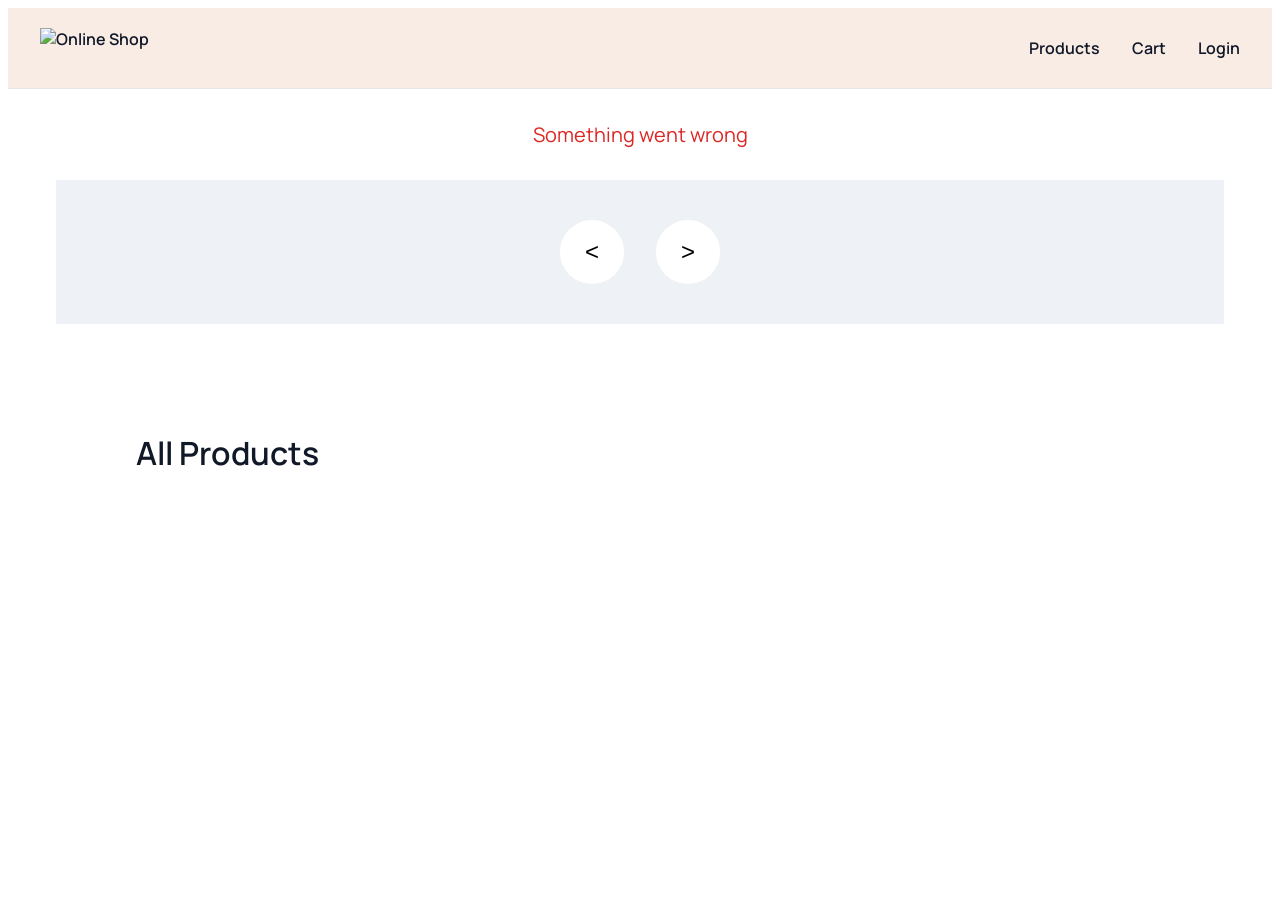
==== index.html @ f1b7a33c "Implement error handling product feed page" ====
<!doctype html>
<html lang="en">
  <head>
    <meta charset="UTF-8" />
    <meta name="viewport" content="width-device-width, initial-scale=1.0" />
    <title>Product Feed</title>

    <link rel="preconnect" href="https://fonts.googleapis.com" />
    <link rel="preconnect" href="https://fonts.gstatic.com" crossorigin />
    <link
      href="https://fonts.googleapis.com/css2?family=Manrope:wght@200..800&family=Roboto:ital,wght@0,100..900;1,100..900&display=swap"
      rel="stylesheet"
    />

    <link rel="stylesheet" href="css/style.css" />
    <link rel="stylesheet" href="css/index.css" />
  </head>

  <body>
    <header>
      <nav>
        <a href="index.html" class="logo">
          <img src="images/logo.svg" alt="Online Shop" />
        </a>
        <ul>
          <li><a href="index.html">Products</a></li>
          <li><a href="">Cart</a></li>
          <li><a href="">Login</a></li>
        </ul>
      </nav>
    </header>

    <main>
      <div class="loading-message">Loading products...</div>
      <div class="error-message">Something went wrong</div>
      <section class="carousel">
        <button class="carousel-left" aria-label="Previous product"><</button>
        <div class="carousel-box"></div>
        <button class="carousel-right" aria-label="Next product">></button>
      </section>

      <section class="products">
        <h1>All Products</h1>

        <div class="grid-products"></div>
      </section>
    </main>

    <footer></footer>

    <script type="module" src="js/index.js"></script>
  </body>
</html>
---- css/style.css ----
.logo img {
  height: 40px;
  width: auto;
  display: block;
}

body {
  font-family: "Roboto", sans-serif;
  color: #111827;
}

h1,
h2 {
  font-family: "Manrope", sans-serif;
}

h1 {
  font-size: 2rem;
  font-weight: 600;
  color: #111827;
}

/* Buttons */
.primary-button {
  background-color: #2563eb;
  color: #fff;
  border: none;
  border-radius: 8px;
  padding: 12px 24px;
  cursor: pointer;
}

.primary-button:hover {
  background-color: #1d4ed8;
}

.secondary-button {
  height: 3rem;
  background: #fff;
  border: 2px solid #2563eb;
  border-radius: 0.5rem;
  font-family: "Manrope", sans-serif;
  font-size: 1rem;
  font-weight: 600;
  color: #2563eb;
  cursor: pointer;
}

.secondary-button:hover {
  background-color: #2563eb;
  color: #fff;
}
/* Header */
header {
  height: 5rem;
  padding: 0rem 2rem;
  background-color: #f9ece5;
  border-bottom: 1px solid #e5e7eb;
}

/* Nav */
nav {
  display: flex;
  justify-content: space-between;
  align-items: center;
  height: 100%;
}

nav ul {
  display: flex;
  list-style: none;
  gap: 2rem;
}

nav a {
  font-family: "Manrope", sans-serif;
  font-size: 1rem;
  font-weight: 600;
  text-decoration: none;
  color: #111827;
}

/* Main */
main {
  padding: 0 3rem;
}
---- css/index.css ----
/* Carousel */
.carousel {
  background-color: #eef2f7;
  padding: 2.5rem 2rem;
  display: flex;
  justify-content: center;
  align-items: center;
  gap: 1rem;
}

.carousel-box {
  display: flex;
  gap: 2rem;
  opacity: 1;
  transition: opacity 0.3s ease;
}

.carousel-box.fade {
  opacity: 0;
}

.carousel-left,
.carousel-right {
  width: 4rem;
  height: 4rem;
  border: none;
  border-radius: 50%;
  background: #fff;
  font-size: 1.5rem;
  cursor: pointer;
}
.carousel-card,
.product-card {
  display: flex;
  flex-direction: column;
  padding: 1.25rem;
  background-color: #f9ece5;
  border-radius: 0.75rem;
  box-sizing: border-box;
}

.carousel-card img {
  width: 280px;
  height: 280px;
  object-fit: cover;
  border-radius: 0.5rem;
  margin: 0 auto 1rem;
}

.carousel-card h2,
.product-card h2 {
  font-family: "Manrope", sans-serif;
  font-size: 1.5rem;
  font-weight: 500;
  color: #111827;
}

.carousel-card p,
.product-card p {
  font-family: "Roboto", sans-serif;
  font-size: 1rem;
  color: #111827;
}

.carousel-card .secondary-button {
  width: 17.5rem;
  margin-top: auto;
}

.carousel-card {
  transition:
    opacity 0.3s ease,
    transform 0.3s ease;
}
.carousel-card:not(:nth-child(2)) {
  opacity: 0.9;
}

/* Product Grid */

.products {
  padding: 5rem;
}

.products h1 {
  margin-bottom: 1.5rem;
}

.grid-products {
  display: grid;
  grid-template-columns: repeat(4, auto);
  gap: 1.5rem;
  justify-items: center;
}
.product-card {
  width: 16.25rem;
  min-height: 26.25rem;
  gap: 0.75rem;
}

.product-card h2 {
  font-size: 1.25rem;
  min-height: 3.5rem;
  margin: 0;
}

.product-card p {
  margin: 0;
}

.product-card img {
  width: 228px;
  height: 228px;
  object-fit: cover;
  border-radius: 0.5rem;
  margin: 0 auto 1rem;
  cursor: pointer;
}

.product-card .secondary-button {
  width: 9.3125rem;
  margin-top: 1rem;
}

/* Loading & error message */
.loading-message,
.error-message {
  display: none;
  text-align: center;
  font-family: "Manrope", sans-serif;
  font-size: 1.25rem;
  padding: 2rem;
}

.error-message {
  color: #dc2624;
}

/* Responsive Product Feed Page */
@media (max-width: 768px) {
  main {
    padding: 0 1 rem;
  }

  .products {
    padding: 3rem 1rem;
  }

  .carousel-box {
    flex-direction: column;
    align-items: center;
  }

  .carousel-card,
  .product-card {
    width: 16.25rem;
  }

  .carousel-card img,
  .product-card img {
    width: 14.25rem;
    height: 14.25rem;
  }

  .grid-products {
    grid-template-columns: 1fr;
    justify-items: center;
  }
}
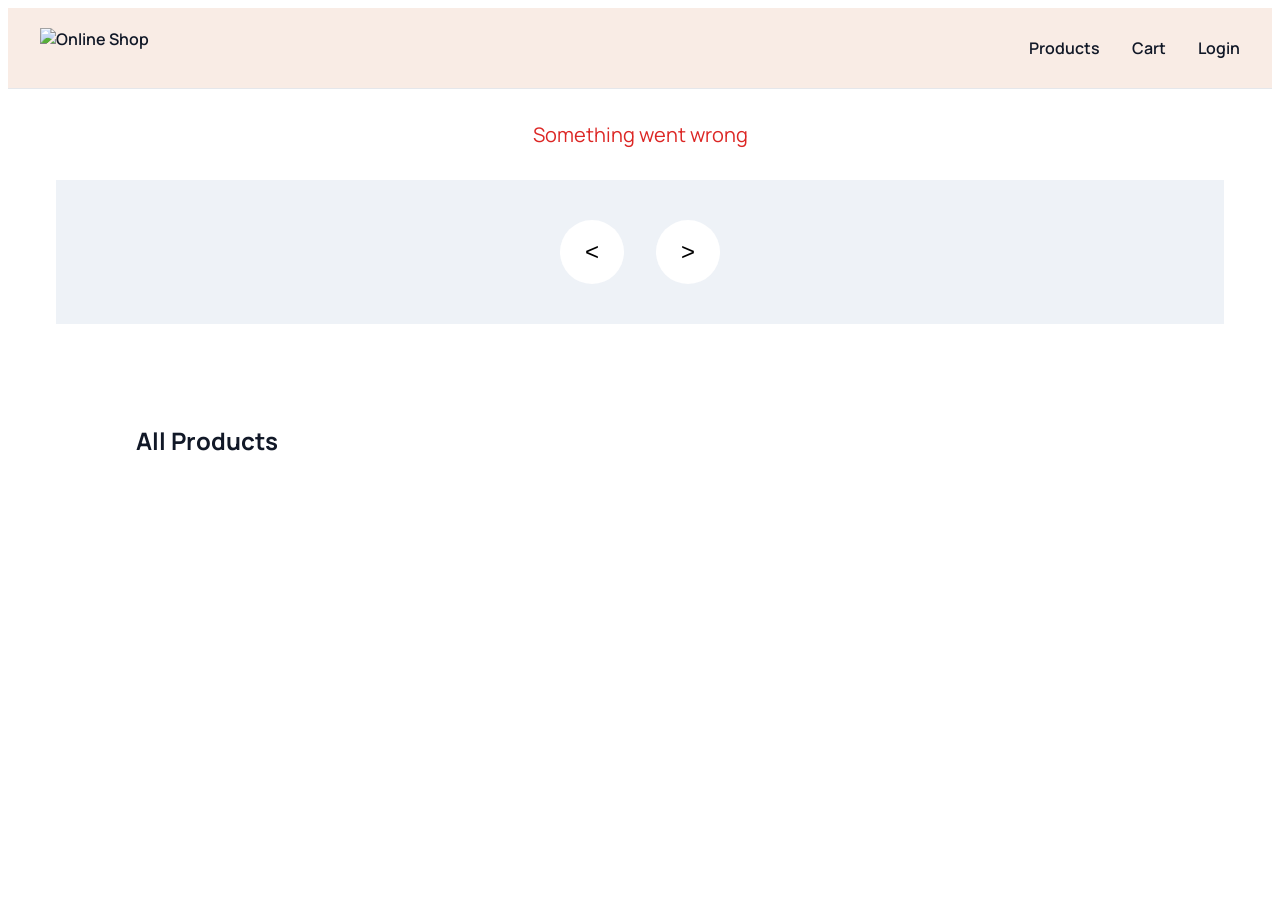
==== commit b452ca15: "Improved cart layout" ====
--- a/index.html
+++ b/index.html
@@ -2,7 +2,7 @@
 <html lang="en">
   <head>
     <meta charset="UTF-8" />
-    <meta name="viewport" content="width-device-width, initial-scale=1.0" />
+    <meta name="viewport" content="width=device-width, initial-scale=1.0" />
     <title>Product Feed</title>
 
     <link rel="preconnect" href="https://fonts.googleapis.com" />
@@ -24,8 +24,8 @@
         </a>
         <ul>
           <li><a href="index.html">Products</a></li>
-          <li><a href="">Cart</a></li>
-          <li><a href="">Login</a></li>
+          <li><a href="cart/index.html">Cart</a></li>
+          <li><a href="account/login.html">Login</a></li>
         </ul>
       </nav>
     </header>
--- a/css/style.css
+++ b/css/style.css
@@ -15,19 +15,22 @@
 }
 
 h1 {
-  font-size: 2rem;
-  font-weight: 600;
+  font-family: "Manrope", sans-serif;
+  font-weight: 700;
   color: #111827;
 }
 
 /* Buttons */
 .primary-button {
+  display: inline-block;
   background-color: #2563eb;
   color: #fff;
   border: none;
   border-radius: 8px;
   padding: 12px 24px;
   cursor: pointer;
+  text-decoration: none;
+  text-align: center;
 }
 
 .primary-button:hover {
@@ -84,3 +87,17 @@
 main {
   padding: 0 3rem;
 }
+
+/* Loading & error message */
+.loading-message,
+.error-message {
+  display: none;
+  text-align: center;
+  font-family: "Manrope", sans-serif;
+  font-size: 1.25rem;
+  padding: 2rem;
+}
+
+.error-message {
+  color: #dc2624;
+}
--- a/css/index.css
+++ b/css/index.css
@@ -122,20 +122,6 @@
   margin-top: 1rem;
 }
 
-/* Loading & error message */
-.loading-message,
-.error-message {
-  display: none;
-  text-align: center;
-  font-family: "Manrope", sans-serif;
-  font-size: 1.25rem;
-  padding: 2rem;
-}
-
-.error-message {
-  color: #dc2624;
-}
-
 /* Responsive Product Feed Page */
 @media (max-width: 768px) {
   main {
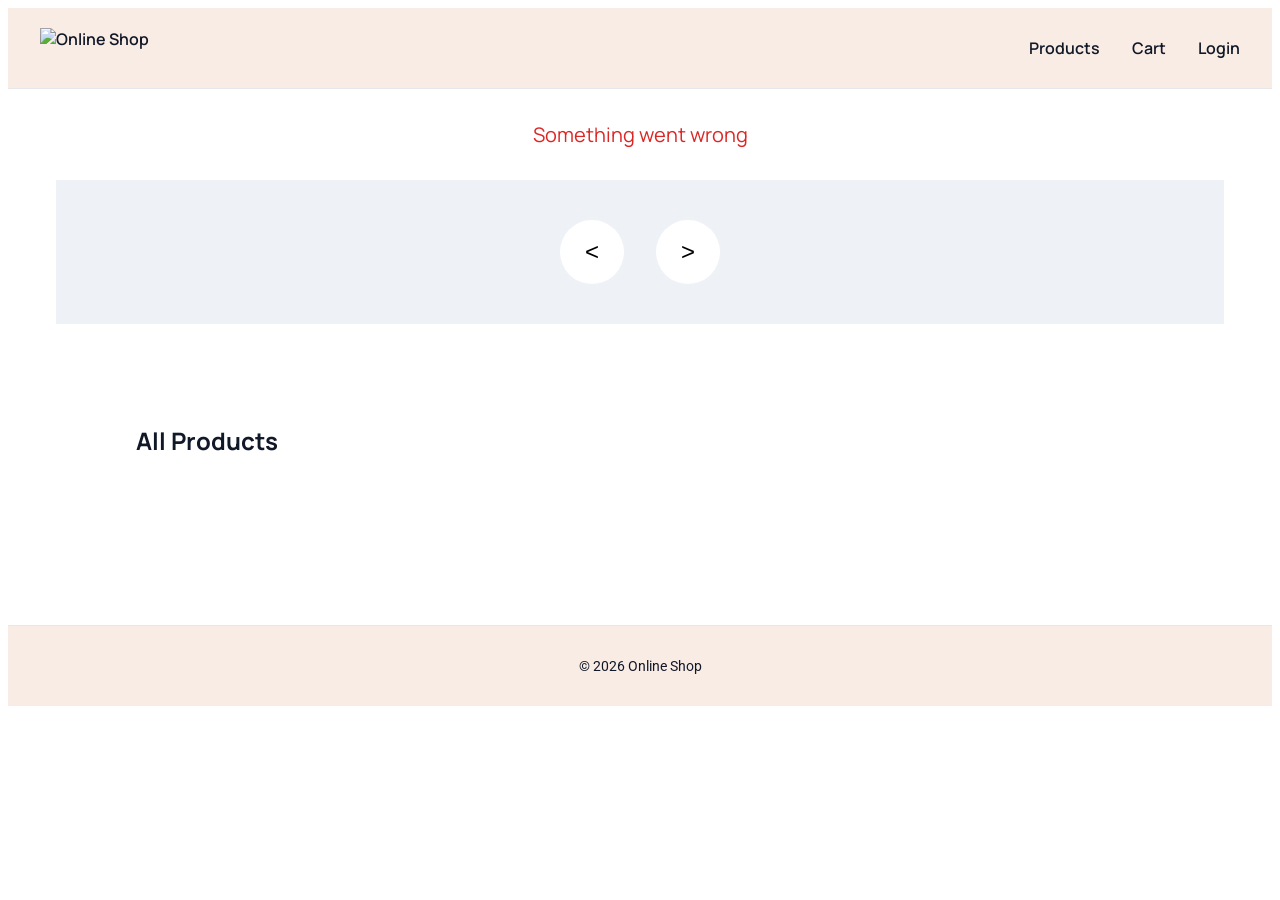
==== commit 18b02807: "Updated product page layout" ====
--- a/index.html
+++ b/index.html
@@ -46,7 +46,9 @@
       </section>
     </main>
 
-    <footer></footer>
+    <footer>
+      <p>&copy; 2026 Online Shop</p>
+    </footer>
 
     <script type="module" src="js/index.js"></script>
   </body>
--- a/css/style.css
+++ b/css/style.css
@@ -101,3 +101,64 @@
 .error-message {
   color: #dc2624;
 }
+
+/* Account Form */
+.account-form {
+  display: flex;
+  flex-direction: column;
+  width: 100%;
+  max-width: 320px;
+  margin-top: 2rem;
+}
+
+.account-form label {
+  margin-bottom: 0.5rem;
+  font-family: "Manrope", sans-serif;
+  font-weight: 600;
+}
+
+.account-form input {
+  margin-bottom: 1.5rem;
+  padding: 0.75rem 1rem;
+  border: 1px solid #d1d5db;
+  font-size: 1rem;
+  border-radius: 8px;
+  width: 100%;
+  box-sizing: border-box;
+}
+
+.account-form .primary-button {
+  margin-top: 0.5rem;
+  align-self: center;
+  width: 160px;
+}
+
+.account-link {
+  margin-top: 1rem;
+  font-size: 14px;
+  align-self: center;
+  text-align: center;
+}
+
+.account-link a {
+  color: #2563eb;
+  text-decoration: none;
+}
+
+.message {
+  color: red;
+}
+
+/* Footer */
+footer {
+  margin-top: 4rem;
+  padding: 2rem;
+  background-color: #f9ece5;
+  border-top: 1px solid #e5e7eb;
+  text-align: center;
+}
+
+footer p {
+  margin: 0;
+  font-size: 14px;
+}
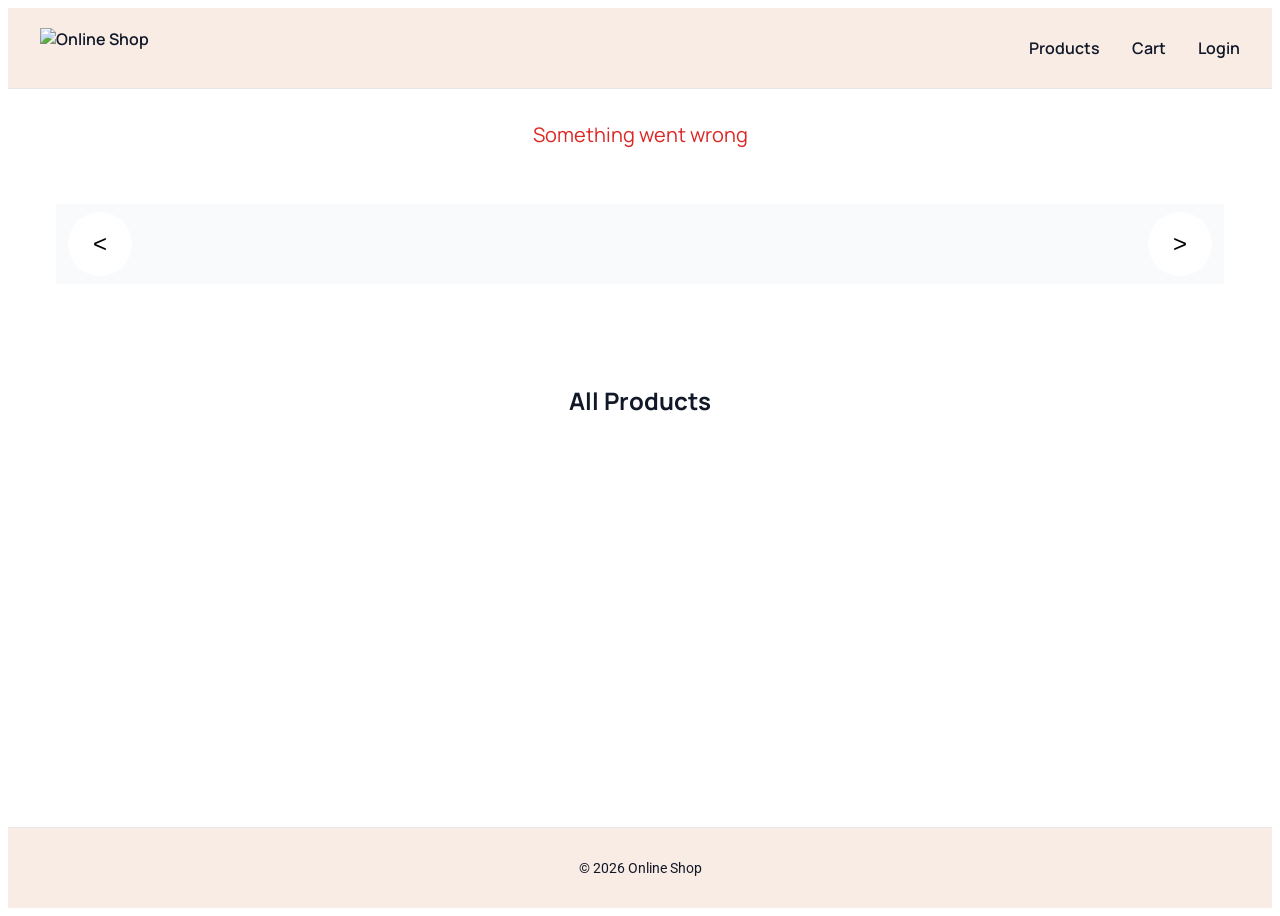
==== commit dc328a26: "Update styling and layout" ====
--- a/index.html
+++ b/index.html
@@ -25,7 +25,7 @@
         <ul>
           <li><a href="index.html">Products</a></li>
           <li><a href="cart/index.html">Cart</a></li>
-          <li><a href="account/login.html">Login</a></li>
+          <li><a href="account/login.html" id="login-link">Login</a></li>
         </ul>
       </nav>
     </header>
--- a/css/style.css
+++ b/css/style.css
@@ -7,6 +7,14 @@
 body {
   font-family: "Roboto", sans-serif;
   color: #111827;
+  min-height: 100vh;
+  display: flex;
+  flex-direction: column;
+}
+
+main {
+  flex: 1;
+  padding: 0 3rem;
 }
 
 h1,
@@ -14,10 +22,24 @@
   font-family: "Manrope", sans-serif;
 }
 
+h2 {
+  font-weight: 600;
+}
+
+h3 {
+  font-family: "Manrope", sans-serif;
+  font-weight: 500;
+}
 h1 {
   font-family: "Manrope", sans-serif;
   font-weight: 700;
   color: #111827;
+}
+
+.cart-page h1,
+.checkout-page h1 {
+  text-align: center;
+  margin-bottom: 4rem;
 }
 
 /* Buttons */
@@ -83,9 +105,19 @@
   color: #111827;
 }
 
-/* Main */
-main {
-  padding: 0 3rem;
+nav a:hover {
+  color: #2563eb;
+}
+
+.cart-link {
+  white-space: nowrap;
+}
+
+.cart-count {
+  color: #2563eb;
+  font-size: 0.75rem;
+  font-weight: 700;
+  margin-left: 4px;
 }
 
 /* Loading & error message */
@@ -151,7 +183,7 @@
 
 /* Footer */
 footer {
-  margin-top: 4rem;
+  margin-top: auto;
   padding: 2rem;
   background-color: #f9ece5;
   border-top: 1px solid #e5e7eb;
--- a/css/index.css
+++ b/css/index.css
@@ -1,18 +1,23 @@
 /* Carousel */
 .carousel {
-  background-color: #eef2f7;
+  position: relative;
+  background-color: #f8fafc;
   padding: 2.5rem 2rem;
   display: flex;
   justify-content: center;
   align-items: center;
   gap: 1rem;
+  margin-top: 24px;
 }
 
 .carousel-box {
   display: flex;
+  justify-content: center;
+  align-items: center;
   gap: 2rem;
   opacity: 1;
   transition: opacity 0.3s ease;
+  max-width: 100%;
 }
 
 .carousel-box.fade {
@@ -21,6 +26,9 @@
 
 .carousel-left,
 .carousel-right {
+  position: absolute;
+  top: 50%;
+  transform: translateY(-50%);
   width: 4rem;
   height: 4rem;
   border: none;
@@ -28,20 +36,34 @@
   background: #fff;
   font-size: 1.5rem;
   cursor: pointer;
-}
+  z-index: 2;
+}
+
+.carousel-left {
+  left: 0.75rem;
+}
+
+.carousel-right {
+  right: 0.75rem;
+}
+
 .carousel-card,
 .product-card {
   display: flex;
   flex-direction: column;
-  padding: 1.25rem;
+  padding: 12px;
   background-color: #f9ece5;
   border-radius: 0.75rem;
   box-sizing: border-box;
 }
 
+.carousel-card {
+  width: 18rem;
+}
+
 .carousel-card img {
-  width: 280px;
-  height: 280px;
+  width: 100%;
+  aspect-ratio: 1;
   object-fit: cover;
   border-radius: 0.5rem;
   margin: 0 auto 1rem;
@@ -63,7 +85,7 @@
 }
 
 .carousel-card .secondary-button {
-  width: 17.5rem;
+  width: 100%;
   margin-top: auto;
 }
 
@@ -79,16 +101,19 @@
 /* Product Grid */
 
 .products {
-  padding: 5rem;
+  max-width: 1200px;
+  margin: 0 auto;
+  padding: 5rem 2rem;
 }
 
 .products h1 {
   margin-bottom: 1.5rem;
+  text-align: center;
 }
 
 .grid-products {
   display: grid;
-  grid-template-columns: repeat(4, auto);
+  grid-template-columns: repeat(auto-fit, minmax(260px, 1fr));
   gap: 1.5rem;
   justify-items: center;
 }
@@ -122,24 +147,49 @@
   margin-top: 1rem;
 }
 
-/* Responsive Product Feed Page */
+/* Tablet */
+@media (min-width: 768px) and (max-width: 990px) {
+  .carousel-card {
+    width: 15rem;
+  }
+
+  .carousel-card img {
+    width: 13rem;
+    height: 13rem;
+  }
+
+  .carousel-left {
+    left: 0.5rem;
+  }
+
+  .carousel-right {
+    right: 0.5rem;
+  }
+}
+
+/* Mobile */
 @media (max-width: 768px) {
   main {
-    padding: 0 1 rem;
+    padding: 0 1rem;
+  }
+
+  .carousel {
+    overflow: hidden;
+  }
+
+  .carousel-box {
+    justify-content: center;
   }
 
   .products {
+    max-width: 100%;
     padding: 3rem 1rem;
-  }
-
-  .carousel-box {
-    flex-direction: column;
-    align-items: center;
   }
 
   .carousel-card,
   .product-card {
-    width: 16.25rem;
+    width: 100%;
+    max-width: 16.25rem;
   }
 
   .carousel-card img,
@@ -152,4 +202,19 @@
     grid-template-columns: 1fr;
     justify-items: center;
   }
-}
+
+  .carousel-left,
+  .carousel-right {
+    width: 3rem;
+    height: 3rem;
+    font-size: 1.25rem;
+  }
+
+  .carousel-left {
+    left: 0.5rem;
+  }
+
+  .carousel-right {
+    right: 0.5rem;
+  }
+}
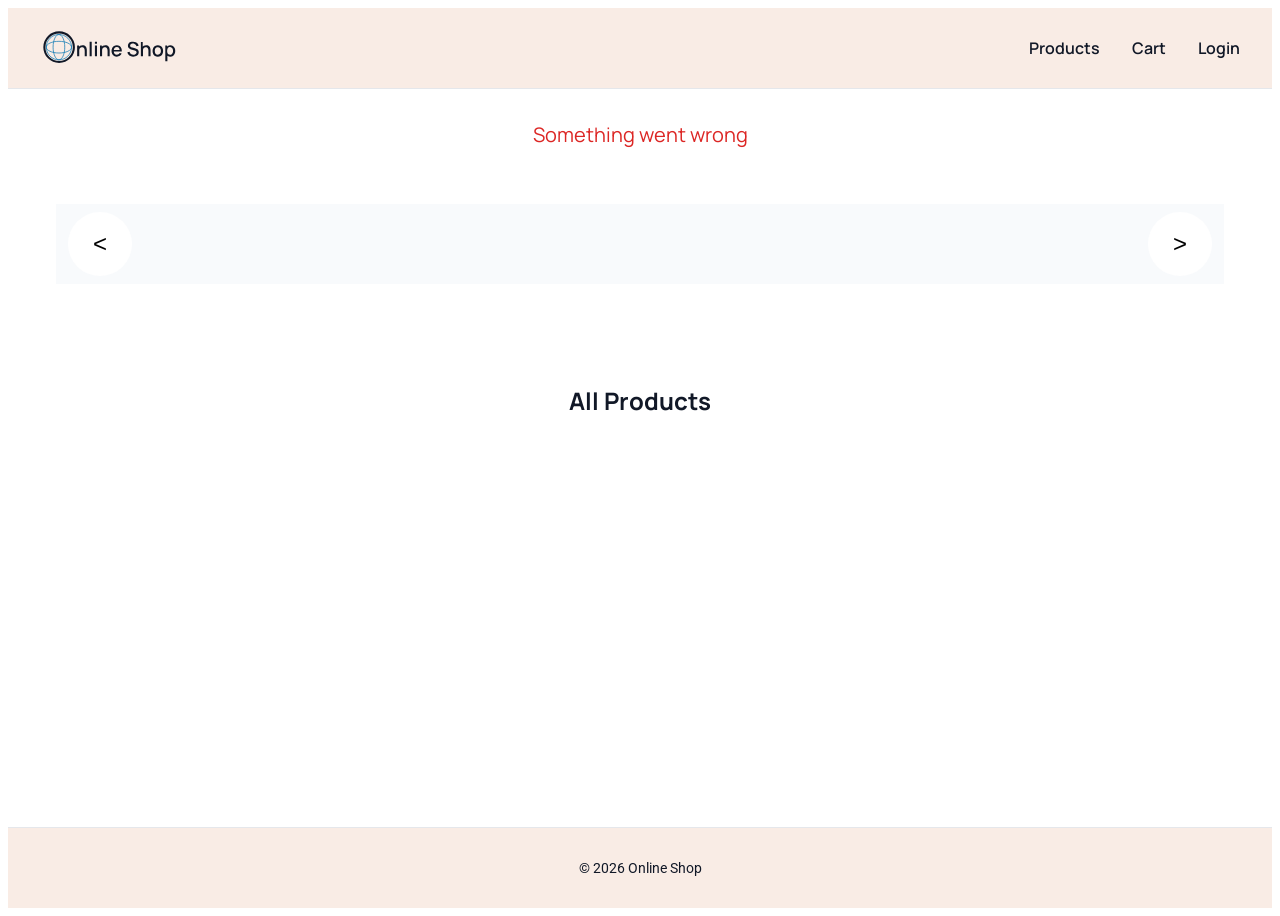
==== commit 5cf4ff7c: "Fix logo filename" ====
--- a/index.html
+++ b/index.html
@@ -3,6 +3,10 @@
   <head>
     <meta charset="UTF-8" />
     <meta name="viewport" content="width=device-width, initial-scale=1.0" />
+    <meta
+      name="description"
+      content="Online Shop, find products and shop online"
+    />
     <title>Product Feed</title>
 
     <link rel="preconnect" href="https://fonts.googleapis.com" />
@@ -20,8 +24,15 @@
     <header>
       <nav>
         <a href="index.html" class="logo">
-          <img src="images/logo.svg" alt="Online Shop" />
+          <img src="images/Logo.svg" alt="Online Shop" />
         </a>
+        <button
+          class="burger-menu"
+          aria-label="Open menu"
+          aria-expanded="false"
+        >
+          ☰
+        </button>
         <ul>
           <li><a href="index.html">Products</a></li>
           <li><a href="cart/index.html">Cart</a></li>
--- a/css/style.css
+++ b/css/style.css
@@ -31,7 +31,6 @@
   font-weight: 500;
 }
 h1 {
-  font-family: "Manrope", sans-serif;
   font-weight: 700;
   color: #111827;
 }
@@ -120,6 +119,14 @@
   margin-left: 4px;
 }
 
+.burger-menu {
+  display: none;
+  background: none;
+  border: none;
+  font-size: 1.5rem;
+  cursor: pointer;
+}
+
 /* Loading & error message */
 .loading-message,
 .error-message {
@@ -194,3 +201,27 @@
   margin: 0;
   font-size: 14px;
 }
+
+@media (max-width: 768px) {
+  .burger-menu {
+    display: block;
+  }
+
+  nav ul {
+    display: none;
+  }
+
+  nav ul.open {
+    display: flex;
+    flex-direction: column;
+    gap: 1rem;
+    position: absolute;
+    top: 4rem;
+    right: 0rem;
+    width: 150px;
+    z-index: 1000;
+    background-color: #f9ece5;
+    padding-bottom: 1rem;
+    border: 1px solid #e5e7eb;
+  }
+}
--- a/css/index.css
+++ b/css/index.css
@@ -61,12 +61,16 @@
   width: 18rem;
 }
 
+.carousel-card img,
+.product-card img {
+  object-fit: cover;
+  border-radius: 0.5rem;
+  margin: 0 auto 1rem;
+}
+
 .carousel-card img {
   width: 100%;
   aspect-ratio: 1;
-  object-fit: cover;
-  border-radius: 0.5rem;
-  margin: 0 auto 1rem;
 }
 
 .carousel-card h2,
@@ -136,9 +140,6 @@
 .product-card img {
   width: 228px;
   height: 228px;
-  object-fit: cover;
-  border-radius: 0.5rem;
-  margin: 0 auto 1rem;
   cursor: pointer;
 }
 
@@ -192,7 +193,13 @@
     max-width: 16.25rem;
   }
 
-  .carousel-card img,
+  .carousel-card img {
+    width: 100%;
+    max-width: 14.25rem;
+    height: auto;
+    aspect-ratio: 1;
+  }
+
   .product-card img {
     width: 14.25rem;
     height: 14.25rem;
